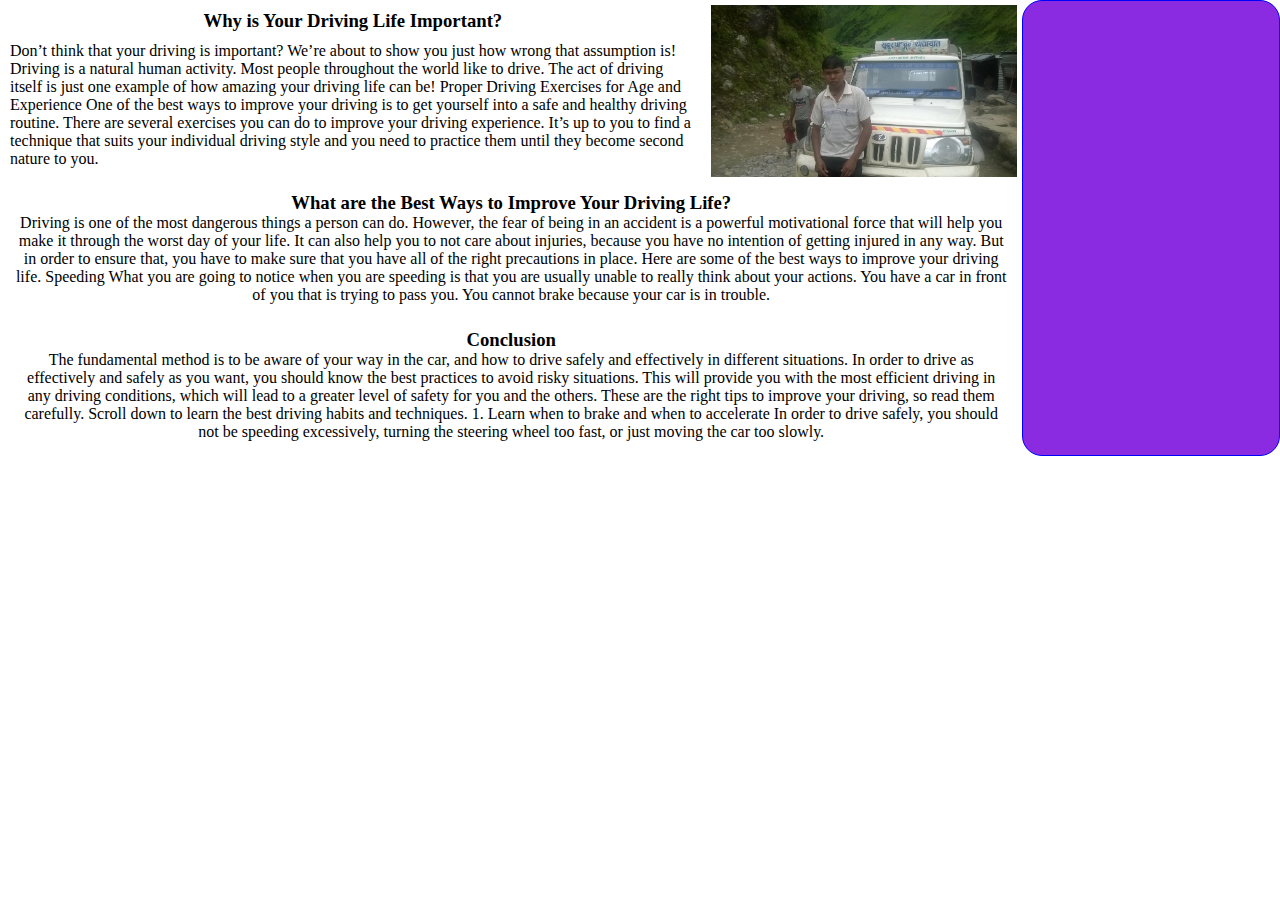
==== article 1.html @ 27c7ba1e "Add files via upload" ====
<!DOCTYPE html>
<html lang="en">
<head>
    <meta charset="UTF-8">
    <meta http-equiv="X-UA-Compatible" content="IE=edge">
    <meta name="viewport" content="width=device-width, initial-scale=1.0">
    <link rel="stylesheet" href="css/style.css">
    <title> RAKESH CHAUDHARY </title>
</head>
<body>
<section class="secright"> 
    <div class="secrightmain">
        <div class="midle">
            <div class="midleleft">
                <h3>Why is Your Driving Life Important?</h3>
                <p>Don’t think that your driving is important? We’re about to show you just how wrong that assumption is! Driving is a natural human activity. Most people throughout the world like to drive. The act of driving itself is just one example of how amazing your driving life can be! 
                Proper Driving Exercises for Age and Experience  One of the best ways to improve your driving is to get yourself into a safe and healthy driving routine. There are several exercises you can do to improve your driving experience. It’s up to you to find a technique that suits your individual driving style and you need to practice them until they become second nature to you.</p>  
            </div>
            <img src="img/rakesh.jpg" alt="Rdkesh">
        </div>
        <div class="bottom">
            <h3> What are the Best Ways to Improve Your Driving Life?</h3>
                <p>Driving is one of the most dangerous things a person can do. However, the fear of being in an accident is a powerful motivational force that will help you make it through the worst day of your life. It can also help you to not care about injuries, because you have no intention of getting injured in any way. But in order to ensure that, you have to make sure that you have all of the right precautions in place. Here are some of the best ways to improve your driving life.  Speeding  What you are going to notice when you are speeding is that you are usually unable to really think about your actions. You have a car in front of you that is trying to pass you. You cannot brake because your car is in trouble.</p>
            <h3>Conclusion</h3>
                <p>The fundamental method is to be aware of your way in the car, and how to drive safely and effectively in different situations. In order to drive as effectively and safely as you want, you should know the best practices to avoid risky situations. This will provide you with the most efficient driving in any driving conditions, which will lead to a greater level of safety for you and the others. These are the right tips to improve your driving, so read them carefully.  Scroll down to learn the best driving habits and techniques.  1. Learn when to brake and when to accelerate  In order to drive safely, you should not be speeding excessively, turning the steering wheel too fast, or just moving the car too slowly.</p>
        </div>
    </div>
        
    <div class="adsbar"> 
        <p> <!--Begin: Star-Clicks.com HTML Code--><script type='text/javascript' src='https://www.star-clicks.com/secure/ads.php?pid=76598233651885573'></script><!-- End: Star-Clicks.com --> </p>
    </div>
</section>
</body> 
</html>
---- css/style.css ----
*{
    margin: 0;
    padding: 0;
}

html{
    scroll-behavior: smooth;
}

.nav-List{
    margin-top: 5px;
    margin-left: 5%;
    width: 65%;
    text-align: left;
}

.nav-List img{
    width: 5%;
    border: 2px solid white;
    border-radius: 90px;
}
.navbar{
    display: flex;                                                                           ;
    position: sticky;
    top: 0%;
    cursor: pointer;
}

.rightnav{
    width: 35%;
    padding: 10px 10px;
    display: flex;
    align-items: center;
    justify-content: center;
}

.rightnav li{
    padding: 1px 14px;
    list-style: none;
}

.rightnav li a{
    text-decoration: none;
    color: white;
    font-size: 20px;
}

.rightnav li a:hover{
    text-decoration: none;
    color:blue;
    }

.background{
    background: rgba(0,0,0,0.6) url('../img/karnali.jpg');
    background-size: cover;
    background-blend-mode: darken;
    
}

.firstsection{
    height: 100vh;
}

.box-main{
    display: flex;
    justify-content: center;
    align-items: center;
    color: white;
    max-width: 50%;
    margin: auto;
    height: 80%;
}

.firsthalf{
    width: 70%;
    display: flex;
    flex-direction: column;
    justify-content: center;
}

.secondhalf{
    width: 30%;
    
}

.secondhalf img{
    width: 50%;
    border: 3px solid white;
    border-radius: 125px;
    display: block;
    margin: auto;
}

.text-big{
    font-size: 40px;
    text-align: center;
}

.text-small{
    font-size: 20px;
    text-align: center;
}

.adsbar{
    background-color: blueviolet;
    float: right;
    width: 20%;
    height: auto;
    border: 1px solid blue;
    border-radius: 20px;
    text-align: center;
}

.adsbar p{
    padding: 15px 10px;
}

.secright{
    display: flex;
    height: auto;
    width: 100%;
}

.secrightmain{
    width: 80%;
    height: auto;
}

.top{
    width: 100%;
    height: auto;
    text-align: center;
}

.top h1{
    font-size: 35px;
    color: green;
    padding-top: 15px;
}

.top h2{
    font-size: 20px;
    color: green;
}

.midle{
    display: flex;
    height: auto;
}

.midleleft{
    width: 70%;
    height: auto;
}

.midleleft h3{
    text-align: center;
    padding-top: 10px;
}

.midleleft p{
    padding: 10px 10px;
}

.midle img{
    padding: 5px 5px;
    width: 30%;
    height: auto;
}

.bottom{
    width: 100%;
    height: auto;
    padding: 0px 0px;
}

.bottom h3{
    text-align: center;
    padding-top: 10px;
}

.bottom p{
    text-align: center;
    padding-left: 15px;
    padding-right: 15px;
    padding-bottom: 15px;
}

.mainfooter{
    background-color: gray;
    height: 250px;
    text-align: center;
}

.footerleft{
    width: 50%;
    float:left;
    font-size: 30px;
}

.footerleft li{
    list-style: none;
    text-align: left;
    margin-left: 35%;

}

.footerleft li a{
    text-decoration: none;
    font-size: 30px;

}

.footerleft li a:hover{
    text-decoration: none;
    font-size: 30px;

}

.footerright{
    width: 50%;
    float: right;
    font-size: 30px;
}

.footerright li{
    list-style: none;
    text-align: left;
    margin-left: 35%;
    margin-top: 10px;

}

.footerright li a{
    text-decoration: none;
    font-size: 25px;
}

.footerright li a:hover{
    text-decoration: none;
    font-size: 25px;
}

.burger{
    display: none;
    position: absolute;
    cursor: pointer;
    right: 5%;
    top: 15px;

}

.line{
    width: 35px;
    background-color: white;
    height: 4px;
    margin: 3px 3px;
}

@media screen and (max-width:720px) {
    .navbar{
        flex-direction: column;
        height: 260px;
    }

    .rightnav{
        width: 100%;
        padding: 0%;
        flex-direction: column;
    }

    .rightnav li{
        padding: 0%;
        margin-top: 25px;
    }
    .nav-List{
        width: 100%;
        margin-left: 0%;
        margin-top: 10px;
        flex-direction: column;
        text-align: center;
    }

    .firstsection{
        height: 90vh;
    }

    .box-main{
        flex-direction: column-reverse;
        width: 100%;
        height: 90%;

    }

    .firsthalf{
    
    }
    .secondhalf{
    
    }

    .text-big{
        font-size: 25px;
        text-align: center;
    }
    
    .text-small{
        font-size: 12px;
        text-align: center;
    }
        
    .burger{
        display: block;
    }

    .h-nav-resp{
        height: 50px;
    }

    .v-class-resp{
        opacity: 0;
    }

    .adsbar{
        background-color: blueviolet;
        width: 100%;
        height: auto;
        border: 1px solid blue;
        border-radius: 20px;
        text-align: center;
    }
    
    .adsbar p{
        padding: 15px 10px;
    }
    
    .secright{
        flex-direction: column-reverse;
        height: auto;
        width: 100%;
    }
    
    .secrightmain{
        width: 100%;
        height: auto;
    }
    
    .top{
        width: 100%;
        height: auto;
        text-align: center;
    }
    
    .top h1{
        font-size: 35px;
        padding-top: 15px;
    }
    
    .top h2{
        font-size: 20px;
        color: green;
    }
    
    .midle{
        flex-direction: column;
        height: auto;
    }
    
    .midleleft{
        width: 100%;
        height: auto;
    }
    
    .midleleft h3{
        text-align: center;
        padding-top: 10px;
    }
    
    .midleleft p{
        padding: 10px 10px;
    }
    
    .midle img{
        width: 100%;
        height: auto;
    }
    
    .bottom{
        width: 100%;
        height: auto;
        padding: 0px 0px;
    }
    
    .bottom h3{
        text-align: center;
        padding-top: 10px;
    }
    
    .bottom p{
        text-align: center;
        padding-left: 15px;
        padding-right: 15px;
        padding-bottom: 15px;
    }

    .mainfooter{
        height: 390px;
        text-align: center;
        justify-content: center;
    
    }
    .footerleft{
        float: none;
        width: 100%;
        height: 170px;
        text-align: center;
        justify-content: center;
    }

    .footerleft li{
        margin-left: 0%;
        flex-direction: column;
        text-align: center;
        justify-content: center;
    }

    .footerleft li a{
        font-size: 15px;
    }

    .footerright{
        float: none;
        width: 100%;
        height: 220px;
        text-align: center;
        justify-content: center;
    }
    .footerright li{
        margin-left: 0%;
        text-align: center;
        justify-content: center;
    }

    .footerright li a{
        font-size: 15px;
    }
}
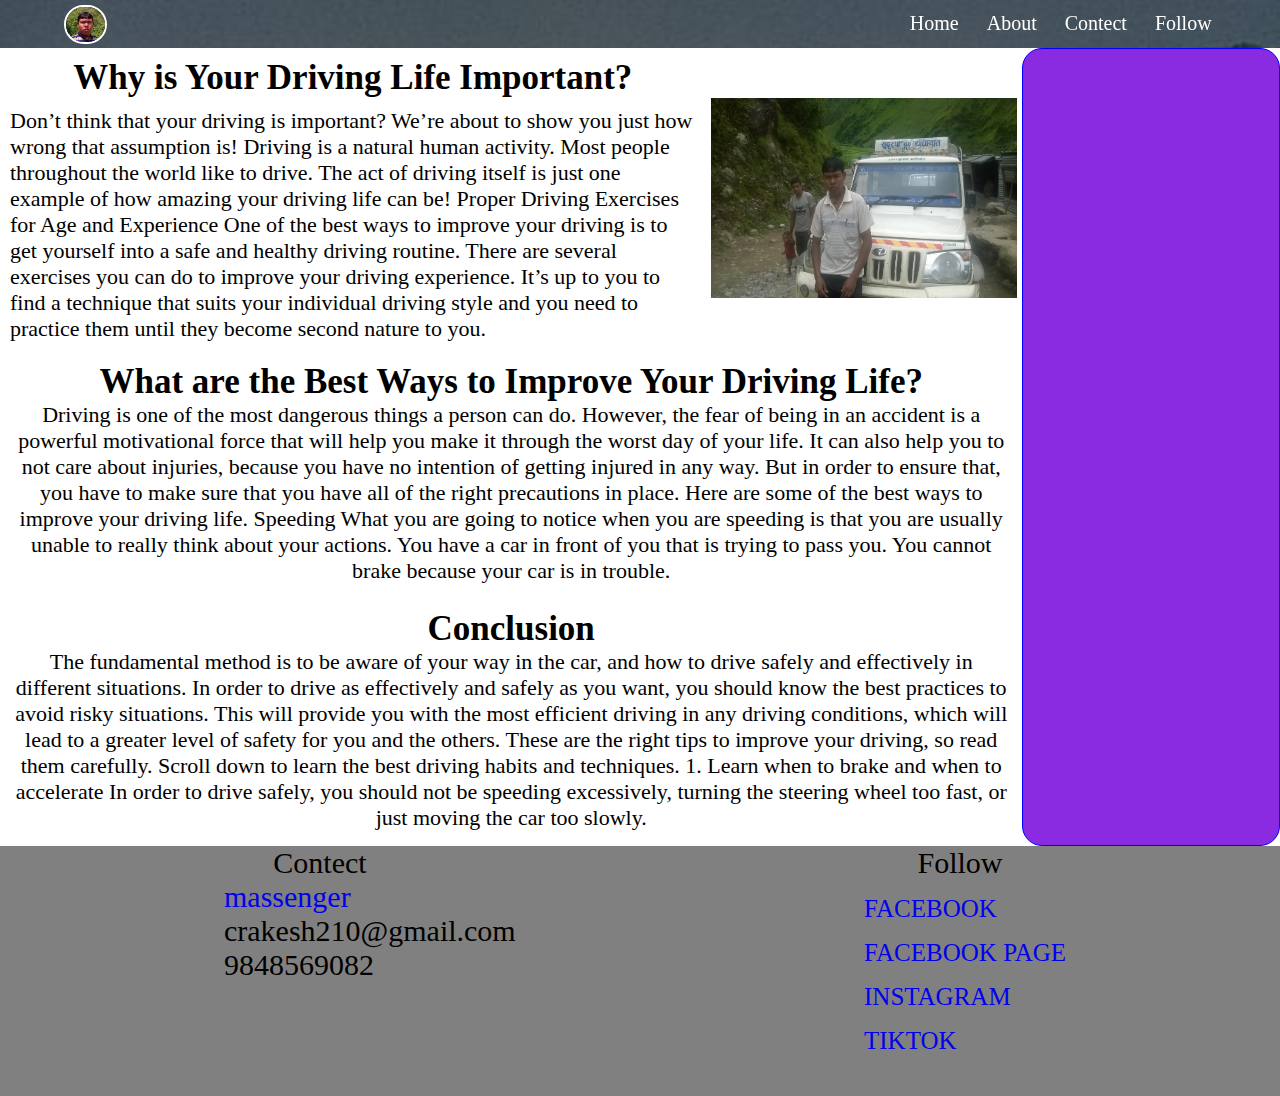
==== commit a977502e: "Update article 1.html" ====
--- a/article 1.html
+++ b/article 1.html
@@ -8,6 +8,22 @@
     <title> RAKESH CHAUDHARY </title>
 </head>
 <body>
+    <NAV class="navbar background h-nav-resp">
+        <div class="nav-List">
+            <img src="img/logo.jpg" alt="LOGO">
+        </div>
+        <div class="rightnav v-class-resp">
+                 <li> <a href="#Home"> Home</a>  </li>
+                 <li> <a href="#About"> About</a>  </li>
+                 <li> <a href="#Contect"> Contect</a>  </li>
+                 <li> <a href="#Follow"> Follow </a>  </li>
+        </div>
+        <div class="burger">
+            <div class="line"></div>
+            <div class="line"></div>
+            <div class="line"></div>
+        </div>
+    </NAV>
 <section class="secright"> 
     <div class="secrightmain">
         <div class="midle">
@@ -30,6 +46,20 @@
         <p> <!--Begin: Star-Clicks.com HTML Code--><script type='text/javascript' src='https://www.star-clicks.com/secure/ads.php?pid=76598233651885573'></script><!-- End: Star-Clicks.com --> </p>
     </div>
 </section>
+<footer class="mainfooter"> 
+    <div class="footerleft" id="Contect">Contect
+        <li><a href="https://www.messenger.com/t/100071373134788" target="_blank">massenger</a></li>
+        <li><a>crakesh210@gmail.com</a></li> 
+        <li><a>9848569082</a></li>
+    </div>
+    <div class="footerright" id="Follow">Follow
+        <li><a href="https://www.facebook.com/profile.php?id=100010297203588" target="_blank">FACEBOOK</a></li>
+        <li><a href="https://www.facebook.com/rakeshchaudhary555" target="_blank">FACEBOOK PAGE</a></li>
+        <li><a href="https://www.instagram.com/crakesh210/" target="_blank">INSTAGRAM</a></li>
+        <li><a href="https://www.tiktok.com/@starrakesh210" target="_blank">TIKTOK</a></li>
+    </div>
+</footer>
+<script src="js/resp.js"> </script>
 </body> 
 </html>
 
--- a/css/style.css
+++ b/css/style.css
@@ -154,18 +154,21 @@
 }
 
 .midleleft h3{
+    font-size: 35px;
     text-align: center;
     padding-top: 10px;
 }
 
 .midleleft p{
+    font-size: 22px;
     padding: 10px 10px;
 }
 
 .midle img{
-    padding: 5px 5px;
+    padding: 10px 5px;
     width: 30%;
-    height: auto;
+    height: 200px;
+    margin-top: 40px;
 }
 
 .bottom{
@@ -175,11 +178,13 @@
 }
 
 .bottom h3{
+    font-size: 35px;
     text-align: center;
     padding-top: 10px;
 }
 
 .bottom p{
+    font-size: 22px;
     text-align: center;
     padding-left: 15px;
     padding-right: 15px;
@@ -381,6 +386,8 @@
     }
     
     .midle img{
+        padding: 0px 1px;
+        margin: auto;
         width: 100%;
         height: auto;
     }
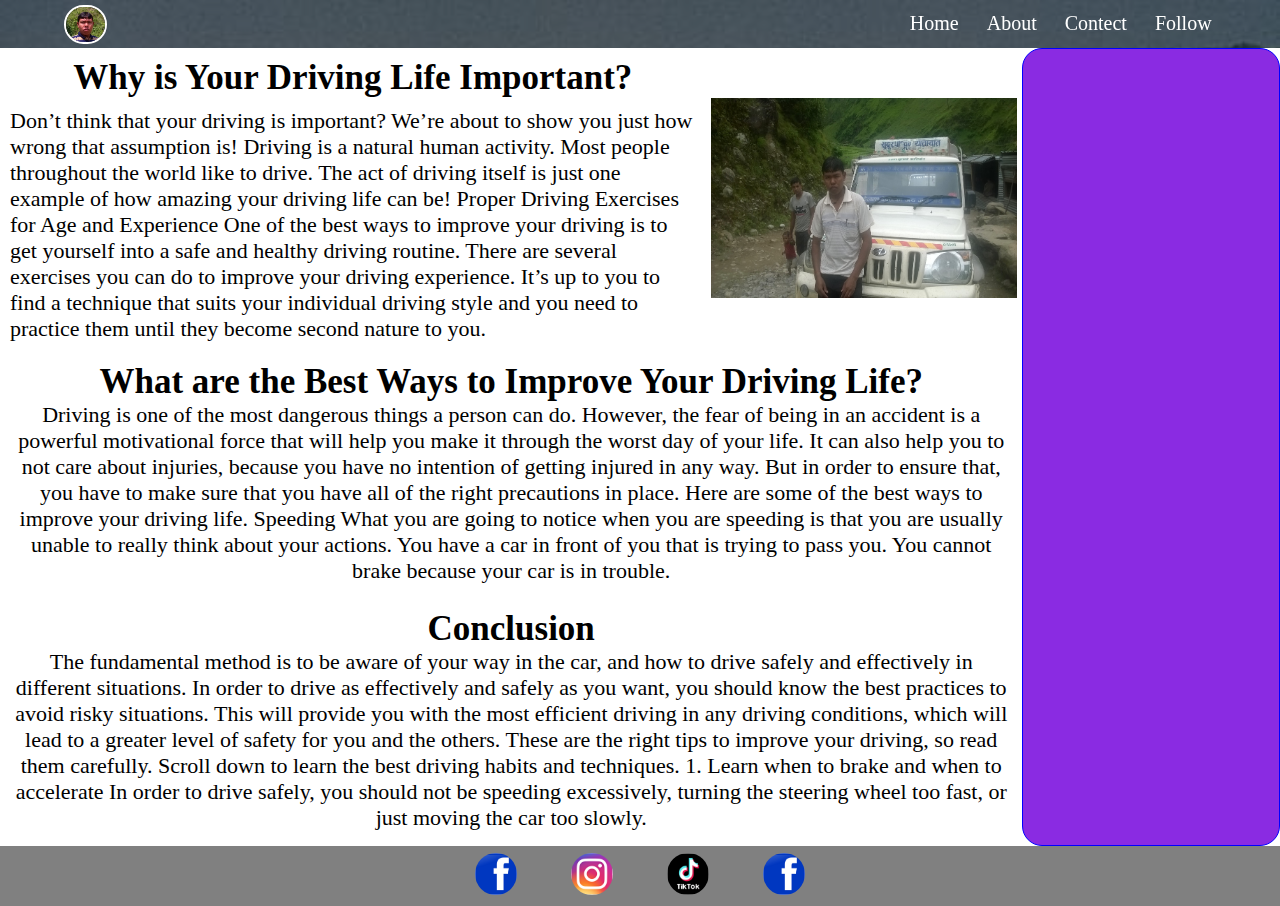
==== commit 80e5c4b7: "Update article 1.html" ====
--- a/article 1.html
+++ b/article 1.html
@@ -46,18 +46,13 @@
         <p> <!--Begin: Star-Clicks.com HTML Code--><script type='text/javascript' src='https://www.star-clicks.com/secure/ads.php?pid=76598233651885573'></script><!-- End: Star-Clicks.com --> </p>
     </div>
 </section>
-<footer class="mainfooter"> 
-    <div class="footerleft" id="Contect">Contect
-        <li><a href="https://www.messenger.com/t/100071373134788" target="_blank">massenger</a></li>
-        <li><a>crakesh210@gmail.com</a></li> 
-        <li><a>9848569082</a></li>
-    </div>
-    <div class="footerright" id="Follow">Follow
-        <li><a href="https://www.facebook.com/profile.php?id=100010297203588" target="_blank">FACEBOOK</a></li>
-        <li><a href="https://www.facebook.com/rakeshchaudhary555" target="_blank">FACEBOOK PAGE</a></li>
-        <li><a href="https://www.instagram.com/crakesh210/" target="_blank">INSTAGRAM</a></li>
-        <li><a href="https://www.tiktok.com/@starrakesh210" target="_blank">TIKTOK</a></li>
-    </div>
+<footer class="foot">
+    <li class="foot list">
+        <a href="https://www.facebook.com/profile.php?id=100010297203588" target="_blank"> <img src="icon/facebook.jpg" alt="facebook"> </a>
+        <a href="https://www.instagram.com/crakesh210/" target="_blank"> <img src="icon/instagram.jpg" alt="instagram"> </a>
+        <a href="https://www.tiktok.com/@starrakesh210" target="_blank"> <img src="icon/tiktok.jpg" alt="tiktok"> </a>
+        <a href="https://www.facebook.com/rakeshchaudhary555" target="_blank"> <img src="icon/facebook.jpg" alt="facebook page"> </a>
+    </li>
 </footer>
 <script src="js/resp.js"> </script>
 </body> 
--- a/css/style.css
+++ b/css/style.css
@@ -191,59 +191,29 @@
     padding-bottom: 15px;
 }
 
-.mainfooter{
+.foot{
+    width: 100%;
+    height: 60px;
     background-color: gray;
-    height: 250px;
-    text-align: center;
-}
-
-.footerleft{
-    width: 50%;
-    float:left;
-    font-size: 30px;
-}
-
-.footerleft li{
+    text-align: center;
+    justify-content: center;
+    display: flex;
+}
+
+.foot li{
     list-style: none;
-    text-align: left;
-    margin-left: 35%;
-
-}
-
-.footerleft li a{
+    width: 30%;
+    
+}
+
+.foot li a{
     text-decoration: none;
-    font-size: 30px;
-
-}
-
-.footerleft li a:hover{
-    text-decoration: none;
-    font-size: 30px;
-
-}
-
-.footerright{
-    width: 50%;
-    float: right;
-    font-size: 30px;
-}
-
-.footerright li{
-    list-style: none;
-    text-align: left;
-    margin-left: 35%;
-    margin-top: 10px;
-
-}
-
-.footerright li a{
-    text-decoration: none;
-    font-size: 25px;
-}
-
-.footerright li a:hover{
-    text-decoration: none;
-    font-size: 25px;
+    margin:7px 10px ;
+}
+
+.foot li a img{
+    width: 55%;
+    border-radius: 50%;
 }
 
 .burger{
@@ -410,45 +380,28 @@
         padding-bottom: 15px;
     }
 
-    .mainfooter{
-        height: 390px;
+    .foot{
+        width: 100%;
+        height: 60px;
+        background-color: gray;
         text-align: center;
         justify-content: center;
-    
-    }
-    .footerleft{
-        float: none;
-        width: 100%;
-        height: 170px;
-        text-align: center;
-        justify-content: center;
-    }
-
-    .footerleft li{
-        margin-left: 0%;
-        flex-direction: column;
-        text-align: center;
-        justify-content: center;
-    }
-
-    .footerleft li a{
-        font-size: 15px;
-    }
-
-    .footerright{
-        float: none;
-        width: 100%;
-        height: 220px;
-        text-align: center;
-        justify-content: center;
-    }
-    .footerright li{
-        margin-left: 0%;
-        text-align: center;
-        justify-content: center;
-    }
-
-    .footerright li a{
-        font-size: 15px;
-    }
-}
+        display: flex;
+    }
+    
+    .foot li{
+        list-style: none;
+        width: 90%;
+        
+    }
+    
+    .foot li a{
+        text-decoration: none;
+        margin:12px 10px ;
+    }
+    
+    .foot li a img{
+        width: 55%;
+        border-radius: 50%;
+    }
+}
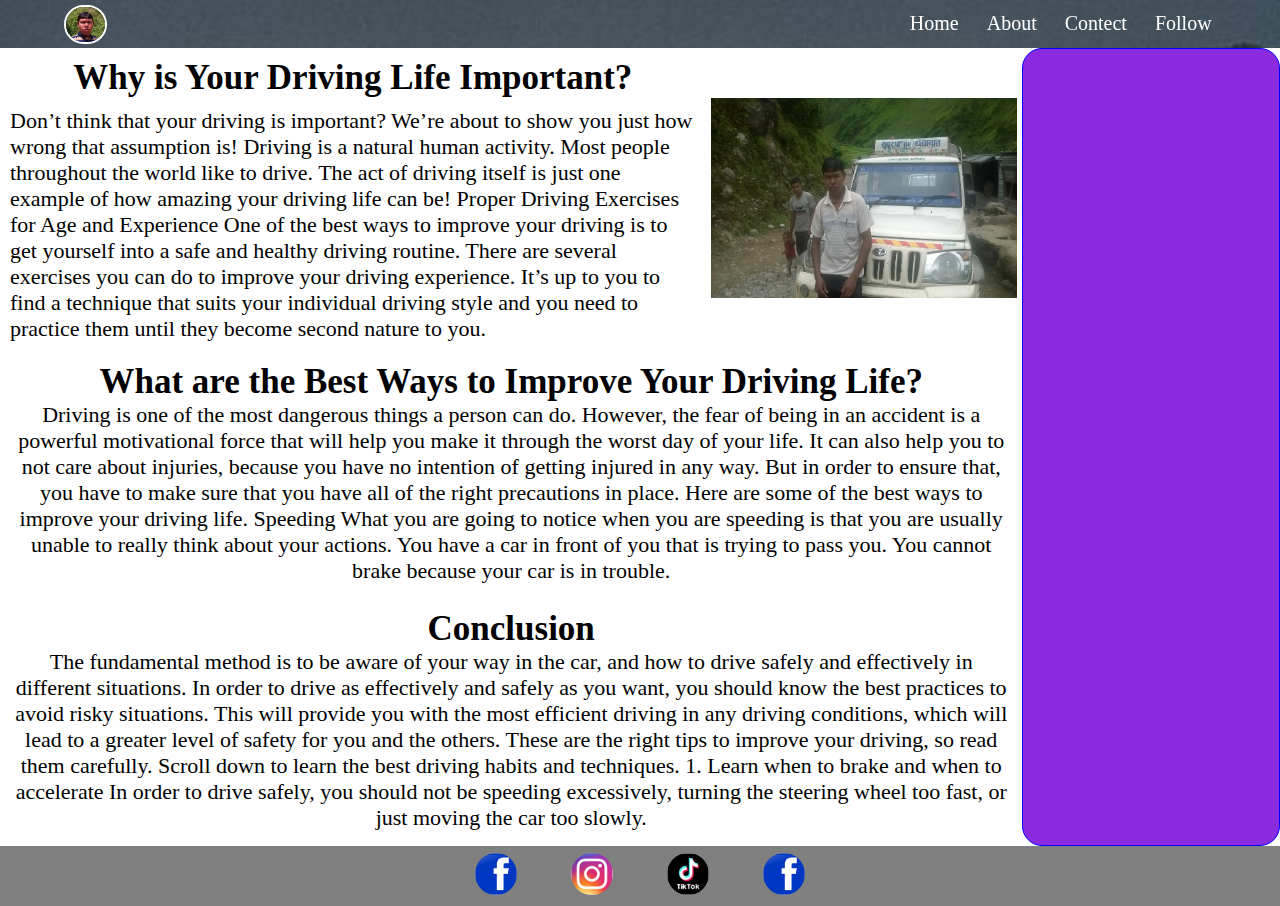
==== commit 5e137b36: "Update article 1.html" ====
--- a/article 1.html
+++ b/article 1.html
@@ -1,6 +1,9 @@
 <!DOCTYPE html>
 <html lang="en">
 <head>
+     <script data-ad-client="ca-pub-9587384471379812" async src="https://pagead2.googlesyndication.com/pagead/js/adsbygoogle.js"></script>
+    <script async src="https://pagead2.googlesyndication.com/pagead/js/adsbygoogle.js?client=ca-pub-9587384471379812"
+     crossorigin="anonymous"></script>
     <meta charset="UTF-8">
     <meta http-equiv="X-UA-Compatible" content="IE=edge">
     <meta name="viewport" content="width=device-width, initial-scale=1.0">
@@ -43,7 +46,7 @@
     </div>
         
     <div class="adsbar"> 
-        <p> <!--Begin: Star-Clicks.com HTML Code--><script type='text/javascript' src='https://www.star-clicks.com/secure/ads.php?pid=76598233651885573'></script><!-- End: Star-Clicks.com --> </p>
+        <p></p>
     </div>
 </section>
 <footer class="foot">
